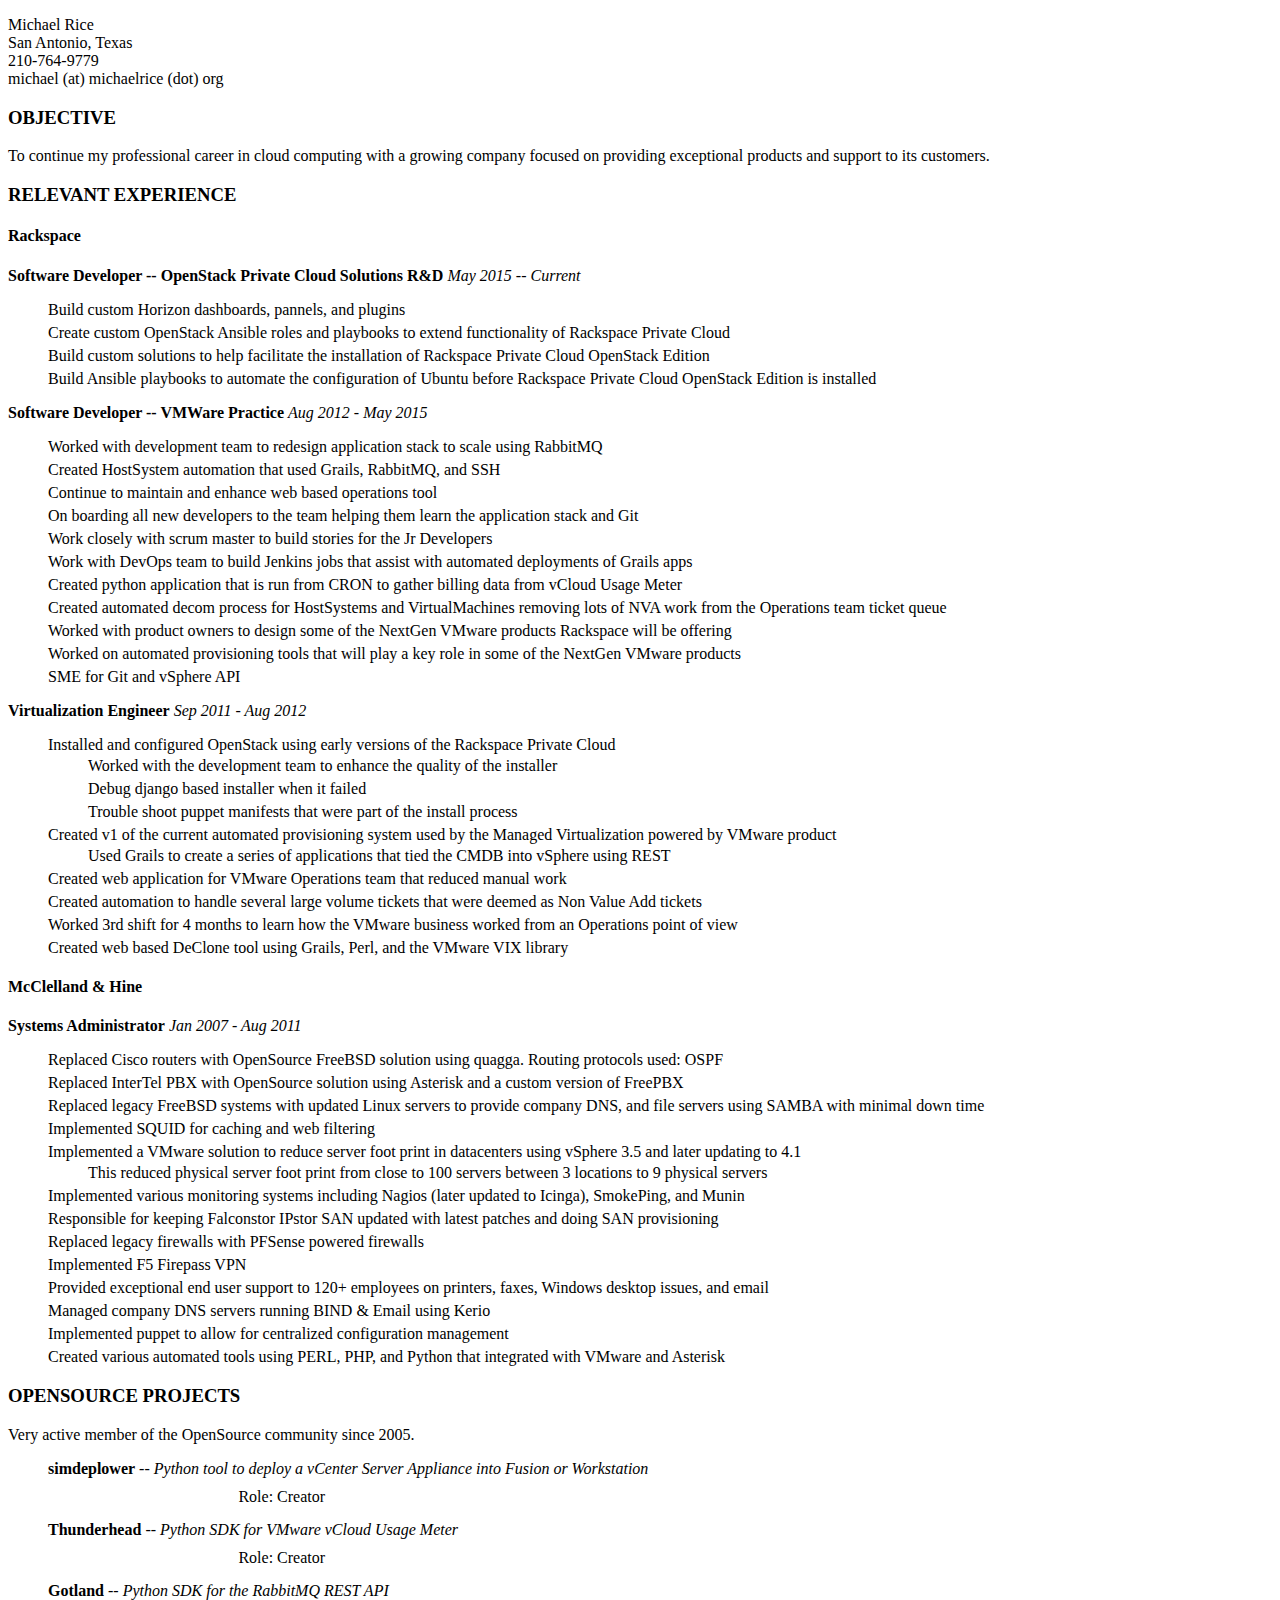
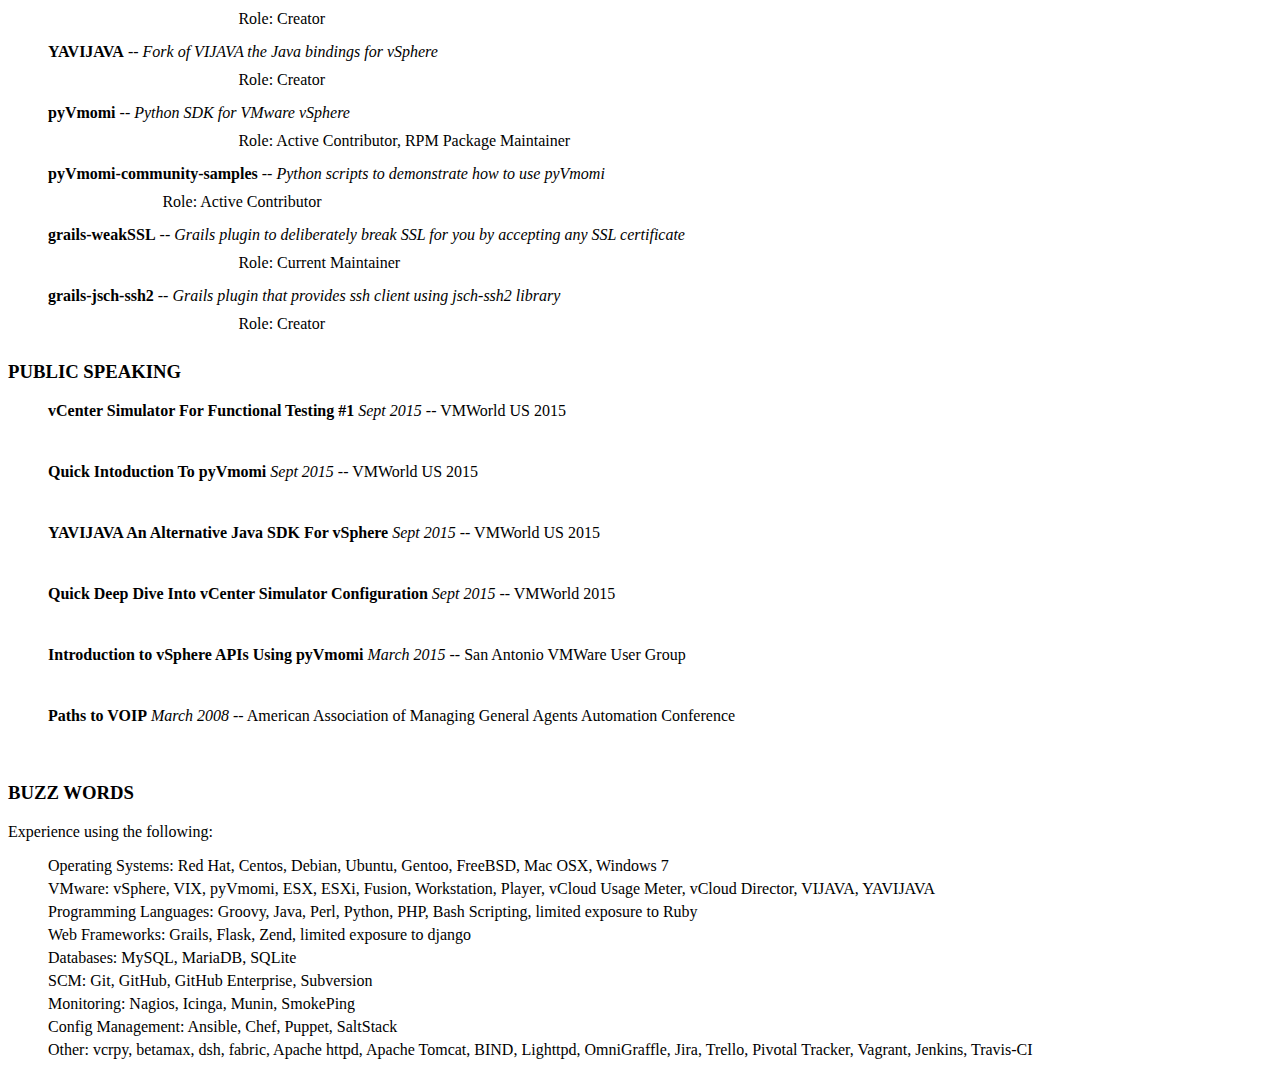
==== resume-print.html @ 09364632 "adding link to printable resume" ====
<!DOCTYPE html>
<html lang="en">
<head>
  <meta charset="utf-8" />
  <title>Michael Rice -- Resume</title>
  <link rel="stylesheet" href="resume-print.css" />
</head>
<body>
  <div class="page">
    <div class="preview-page">
    <div class="container">
      <div class="repository-with-sidebar repo-container with-full-navigation">
          <div class="repository-content context-loader-container">
            <div id="readme" class="boxed-group flush clearfix announce instapaper_body md">
              
              <div class="markdown-body entry-content">
<p>
Michael Rice<br>
San Antonio, Texas<br>
210-764-9779<br>
michael (at) michaelrice (dot) org  
</p>

<h3>
<a name="user-content-objective" class="anchor" href="#objective" aria-hidden="true"><span class="octicon octicon-link"></span></a>OBJECTIVE</h3>

<p>To continue my professional career in cloud computing with a growing company focused on providing exceptional products and support to its customers.</p>

<h3>
<a name="user-content-relevant-experience" class="anchor" href="#relevant-experience" aria-hidden="true"><span class="octicon octicon-link"></span></a>RELEVANT EXPERIENCE</h3>

<h4>
<a name="user-content-rackspace" class="anchor" href="#rackspace" aria-hidden="true"><span class="octicon octicon-link"></span></a>Rackspace</h4>
<p><strong>Software Developer -- OpenStack Private Cloud Solutions R&D</strong>
<em>May 2015 -- Current</em></p>
<ul class='no-style'>
<li>Build custom Horizon dashboards, pannels, and plugins</li>
<li>Create custom OpenStack Ansible roles and playbooks to extend functionality of Rackspace Private Cloud</li>
<li>Build custom solutions to help facilitate the installation of Rackspace Private Cloud OpenStack Edition</li>
<li>Build Ansible playbooks to automate the configuration of Ubuntu before Rackspace Private Cloud OpenStack Edition is installed</li>
</ul>

<p><strong>Software Developer -- VMWare Practice</strong>
<em>Aug 2012 - May 2015</em></p>

<ul class='no-style'>
<li>Worked with development team to redesign application stack to scale using RabbitMQ</li>
<li>Created HostSystem automation that used Grails, RabbitMQ, and SSH</li>
<li>Continue to maintain and enhance web based operations tool</li>
<li>On boarding all new developers to the team helping them learn the application stack and Git</li>
<li>Work closely with scrum master to build stories for the Jr Developers</li>
<li>Work with DevOps team to build Jenkins jobs that assist with automated deployments of Grails apps</li>
<li>Created python application that is run from CRON to gather billing data from vCloud Usage Meter</li>
<li>Created automated decom process for HostSystems and VirtualMachines removing lots of NVA work from the Operations team ticket queue</li>
<li>Worked with product owners to design some of the NextGen VMware products Rackspace will be offering</li>
<li>Worked on automated provisioning tools that will play a key role in some of the NextGen VMware products</li>
<li>SME for Git and vSphere API</li>
</ul>

<p><strong>Virtualization Engineer</strong>
<em>Sep 2011 - Aug 2012</em></p>

<ul class='no-style'>
<li>Installed and configured OpenStack using early versions of the Rackspace Private Cloud

<ul class='no-style'>
<li>Worked with the development team to enhance the quality of the installer</li>
<li>Debug django based installer when it failed</li>
<li>Trouble shoot puppet manifests that were part of the install process</li>
</ul>
</li>
<li>Created v1 of the current automated provisioning system used by the Managed Virtualization powered by VMware product

<ul class='no-style'>
<li>Used Grails to create a series of applications that tied the CMDB into vSphere using REST</li>
</ul>
</li>
<li>Created web application for VMware Operations team that reduced manual work</li>
<li>Created automation to handle several large volume tickets that were deemed as Non Value Add tickets</li>
<li>Worked 3rd shift for 4 months to learn how the VMware business worked from an Operations point of view</li>
<li>Created web based DeClone tool using Grails, Perl, and the VMware VIX library</li>
</ul>
<h4>
<a name="user-content-mcclelland--hine" class="anchor" href="#mcclelland--hine" aria-hidden="true"><span class="octicon octicon-link"></span></a>McClelland &amp; Hine</h4>

<p><strong>Systems Administrator</strong>
<em>Jan 2007 - Aug 2011</em></p>

<ul class='no-style'>
<li>Replaced Cisco routers with OpenSource FreeBSD solution using quagga. Routing protocols used: OSPF</li>
<li>Replaced InterTel PBX with OpenSource solution using Asterisk and a custom version of FreePBX</li>
<li>Replaced legacy FreeBSD systems with updated Linux servers to provide company DNS, and file servers using SAMBA with minimal down time</li>
<li>Implemented SQUID for caching and web filtering</li>
<li>Implemented a VMware solution to reduce server foot print in datacenters using vSphere 3.5 and later updating to 4.1

<ul class='no-style'>
<li>This reduced physical server foot print from close to 100 servers between 3 locations to 9 physical servers</li>
</ul>
</li>
<li>Implemented various monitoring systems including Nagios (later updated to Icinga), SmokePing, and Munin</li>
<li>Responsible for keeping Falconstor IPstor SAN updated with latest patches and doing SAN provisioning</li>
<li>Replaced legacy firewalls with PFSense powered firewalls</li>
<li>Implemented F5 Firepass VPN</li>
<li>Provided exceptional end user support to 120+ employees on printers, faxes, Windows desktop issues, and email</li>
<li>Managed company DNS servers running BIND &amp; Email using Kerio</li>
<li>Implemented puppet to allow for centralized configuration management</li>
<li>Created various automated tools using PERL, PHP, and Python that integrated with VMware and Asterisk</li>
</ul>

<h3>
<a name="user-content-opensource-projects" class="anchor" href="#opensource-projects" aria-hidden="true"><span class="octicon octicon-link"></span></a>OPENSOURCE PROJECTS</h3>

<p>Very active member of the OpenSource community since 2005.</p> 
<ul class='no-style'>
<li>
<strong>simdeplower</strong> -- <em>Python tool to deploy a vCenter Server Appliance into Fusion or Workstation</em>

<ul class='in-line'>
<li><a href="https://github.com/virtdevninja/simdeplower">Source</a></li>
<li><a href="https://pypi.python.org/pypi/simdeplower">Releases</a></li>
<li>Role: Creator</li>
</ul>
</li>
<li>
<strong>Thunderhead</strong> -- <em>Python SDK for VMware vCloud Usage Meter</em>

<ul class='in-line'>
<li><a href="https://github.com/michaelrice/thunderhead">Source</a></li>
<li><a href="https://pypi.python.org/pypi/thunderhead">Releases</a></li>
<li>Role: Creator</li>
</ul>
</li>
<li>
<strong>Gotland</strong> -- <em>Python SDK for the RabbitMQ REST API</em>

<ul class='in-line'>
<li><a href="https://github.com/michaelrice/gotland">Source</a></li>
<li><a href="https://pypi.python.org/pypi/gotland">Releases</a></li>
<li>Role: Creator</li>
</ul>
</li>
<li>
<strong>YAVIJAVA</strong> -- <em>Fork of VIJAVA the Java bindings for vSphere</em>

<ul class='in-line'>
<li><a href="https://github.com/yavijava/yavijava">Source</a></li>
<li><a href="https://github.com/yavijava/yavijava/releases">Releases</a></li> 
<li>Role: Creator</li>
</ul>
</li>
<li>
<strong>pyVmomi</strong> -- <em>Python SDK for VMware vSphere</em>

<ul class='in-line'>
<li><a href="https://github.com/vmware/pyvmomi">Source</a></li>
<li><a href="https://pypi.python.org/pypi/pyvmomi">Releases</a></li>
<li>Role: Active Contributor, RPM Package Maintainer</li>
</ul>
</li>
<li>
<strong>pyVmomi-community-samples</strong> -- <em>Python scripts to demonstrate how to use pyVmomi</em>

<ul class='in-line'>
<li><a href="https://github.com/vmware/pyvmomi-community-samples">Source</a></li>
<li>Role: Active Contributor</li>
</ul>
</li>
<li>
<strong>grails-weakSSL</strong> -- <em>Grails plugin to deliberately break SSL for you by accepting any SSL certificate</em>

<ul class='in-line'>
<li><a href="https://github.com/michaelrice/WeakSSL">Source</a></li>
<li><a href="http://grails.org/plugin/weak-ssl">Releases</a></li>
<li>Role: Current Maintainer</li>
</ul>
</li>
<li>
<strong>grails-jsch-ssh2</strong> --  <em>Grails plugin that provides ssh client using jsch-ssh2 library</em>

<ul class='in-line'>
<li><a href="https://github.com/michaelrice/grails-jsch-ssh2">Source</a></li>
<li><a href="http://grails.org/plugin/jsch-ssh2">Releases</a></li>
<li>Role: Creator</li>
</ul>
</li>
</ul>

<h3>
<a name="user-content-public-speaking" class="anchor" href="#public-speaking" aria-hidden="true"><span class="octicon octicon-link"></span></a>PUBLIC SPEAKING</h3>

<ul class='no-style'>
  <li>
    <strong>vCenter Simulator For Functional Testing #1</strong> <em>Sept 2015</em> -- VMWorld US 2015
    <ul class='in-line'>
      <li><a href="https://www.youtube.com/watch?v=M_ebR-Dw4HE">Video</a></li>
      <li><a href="http://www.slideshare.net/MichaelRice10/stop-testing-scripts-in-production-meet-vcenter-simulator">Slide Deck</a></li>
    </ul>
  </li>
  <li>
    <strong>Quick Intoduction To pyVmomi</strong> <em>Sept 2015</em> -- VMWorld US 2015
    <ul class='in-line'>
      <li><a href="https://www.youtube.com/watch?v=TRvssIJH5WI">Video</a></li>
      <li><a href="http://www.slideshare.net/MichaelRice10/quick-introduction-to-pyvmomi">Slide Deck</a></li>
    </ul>
  </li>
  <li>
    <strong>YAVIJAVA An Alternative Java SDK For vSphere</strong> <em>Sept 2015</em> -- VMWorld US 2015
    <ul class='in-line'>
      <li><a href="https://www.youtube.com/watch?v=PJjwP3u71sQ">Video</a></li>
      <li><a href="http://www.slideshare.net/MichaelRice10/yavijava-an-alternative-java-sdk-for-vsphere">Slide Deck</a></li>
    </ul>
  </li>
  <li>
    <strong>Quick Deep Dive Into vCenter Simulator Configuration</strong> <em>Sept 2015</em> -- VMWorld 2015
    <ul class='in-line'>
      <li><a href="https://www.youtube.com/watch?v=N1xqOSohf4g">Video</a></li>
      <li><a href="http://www.slideshare.net/MichaelRice10/quick-deep-dive-into-vcenter-simulator-configuration">Slide Deck</a></li>
    </ul>
  </li>
  <li>
    <strong>Introduction to vSphere APIs Using pyVmomi</strong> <em>March 2015</em> -- San Antonio VMWare User Group
    <ul class='in-line'>
      <li><a href="http://www.slideshare.net/MichaelRice10/introduction-to-vsphere-apis-using-pyvmomi">Slide Deck</a></li>
    </ul>
  </li>
  <li>
    <strong>Paths to VOIP</strong> <em>March 2008</em> -- American Association of Managing General Agents Automation Conference
    <ul class='in-line'>
      <li><a href="/VOIP_CaseStudy.pdf">Case Study</a></li>
    </ul>
  </li>
</ul>

<h3>
<a name="user-content-buzz-words" class="anchor" href="#buzz-words" aria-hidden="true"><span class="octicon octicon-link"></span></a>BUZZ WORDS</h3>

<p>Experience using the following:  </p>

<ul class='no-style'>
<li>Operating Systems: Red Hat, Centos, Debian, Ubuntu, Gentoo, FreeBSD, Mac OSX, Windows 7</li>
<li>VMware: vSphere, VIX, pyVmomi, ESX, ESXi, Fusion, Workstation, Player, vCloud Usage Meter, vCloud Director, VIJAVA, YAVIJAVA</li>
<li>Programming Languages: Groovy, Java, Perl, Python, PHP, Bash Scripting, limited exposure to Ruby</li>
<li>Web Frameworks: Grails, Flask, Zend, limited exposure to django</li>
<li>Databases: MySQL, MariaDB, SQLite</li>
<li>SCM: Git, GitHub, GitHub Enterprise, Subversion</li>
<li>Monitoring: Nagios, Icinga, Munin, SmokePing</li>
<li>Config Management: Ansible, Chef, Puppet, SaltStack</li>
<li>Other: vcrpy, betamax, dsh, fabric, Apache httpd, Apache Tomcat, BIND, Lighttpd, OmniGraffle, Jira, Trello, Pivotal Tracker, Vagrant, Jenkins, Travis-CI</li>
</ul>
              </div>
            </div>
          </div>
        

      </div>
    </div>
  </div>
  <div>&nbsp;</div>
  </div><script>
    function showCanonicalImages() {
      var images = document.getElementsByTagName('img');
      if (!images) {
        return;
      }
      for (var index = 0; index < images.length; index++) {
        var image = images[index];
        if (image.getAttribute('data-canonical-src')) {
          image.src = image.getAttribute('data-canonical-src');
        }
      }
    }
    function scrollToHash() {
      if (location.hash && !document.querySelector(":target")) {
        var elements = document.getElementsByName('user-content-' + location.hash.slice(1));
        if (elements.length > 0) {
          elements[elements.length - 1].scrollIntoView();
        }
      }
    }
    window.onhashchange = function() {
      scrollToHash();
    }
    window.onload = function() {
      scrollToHash();
    }
    showCanonicalImages();
  </script>
</body>
</html>
---- resume-print.css ----
/*
 * Globals
 */

/* Links */
a,
a:focus,
a:hover {
  color: #fff;
}

/* Custom default button */
.btn-default,
.btn-default:hover,
.btn-default:focus {
  color: #333;
  text-shadow: none; /* Prevent inheritence from `body` */
  background-color: #fff;
  border: 1px solid #fff;
}


/*
 * Base structure
 */

html,
body {
  height: 100%;
  /*background-color: #333;*/
  /*background-color: #242E35;*/
}
body {
  /*color: #EEEEE7;*/
  /*text-align: center;*/
  /*text-shadow: 0 1px 3px rgba(0,0,0,.5);
  /*box-shadow: inset 0 0 100px rgba(0,0,0,.5);*/
}

.no-style {
  list-style-type: none;
}
ul.no-style {
  margin: 3px 0 0 0;
}

.no-style > li {
  margin: 0 0 5px 0;
}

ul.in-line {
  display: table;
  table-layout: fixed;
}
ul.in-line li {
  display: table-cell;
  padding: 10px;
}
ul.in-line li a {
    display: block;
}

/* Extra markup and styles for table-esque vertical and horizontal centering */
.site-wrapper {
  display: table;
  width: 100%;
  height: 100%; /* For at least Firefox */
  min-height: 100%;
}
.site-wrapper-inner {
  display: table-cell;
  vertical-align: top;
}
.cover-container {
  margin-right: auto;
  margin-left: auto;
}

/* Padding for spacing */
.inner {
  padding: 30px;
}


/*
 * Header
 */
.masthead-brand {
  margin-top: 10px;
  margin-bottom: 10px;
}

.masthead-nav > li {
  display: inline-block;
}
.masthead-nav > li + li {
  margin-left: 20px;
}
.masthead-nav > li > a {
  padding-right: 0;
  padding-left: 0;
  font-size: 16px;
  font-weight: bold;
  color: #fff; /* IE8 proofing */
  color: rgba(255,255,255,.75);
  border-bottom: 2px solid transparent;
}
.masthead-nav > li > a:hover,
.masthead-nav > li > a:focus {
  background-color: transparent;
  border-bottom-color: rgba(255,255,255,.25);
}
.masthead-nav > .active > a,
.masthead-nav > .active > a:hover,
.masthead-nav > .active > a:focus {
  color: #fff;
  border-bottom-color: #fff;
}

@media (min-width: 768px) {
  .masthead-brand {
    float: left;
  }
  .masthead-nav {
    float: right;
  }
}


/*
 * Cover
 */

.cover {
  padding: 0 20px;
}
.cover .btn-lg {
  padding: 10px 20px;
  font-weight: bold;
}


/*
 * Footer
 */

.mastfoot {
  color: #999; /* IE8 proofing */
  color: rgba(255,255,255,.5);
}


/*
 * Affix and center
 */

@media (min-width: 768px) {
  /* Pull out the header and footer */
  .masthead {
    position: fixed;
    top: 0;
  }
  .mastfoot {
    position: fixed;
    bottom: 0;
  }
  /* Start the vertical centering */
  .site-wrapper-inner {
    vertical-align: middle;
  }
  /* Handle the widths */
  .masthead,
  .mastfoot,
  .cover-container {
    width: 100%; /* Must be percentage or pixels for horizontal alignment */
  }
}

@media (min-width: 992px) {
  .masthead,
  .mastfoot,
  .cover-container {
    width: 700px;
  }
}
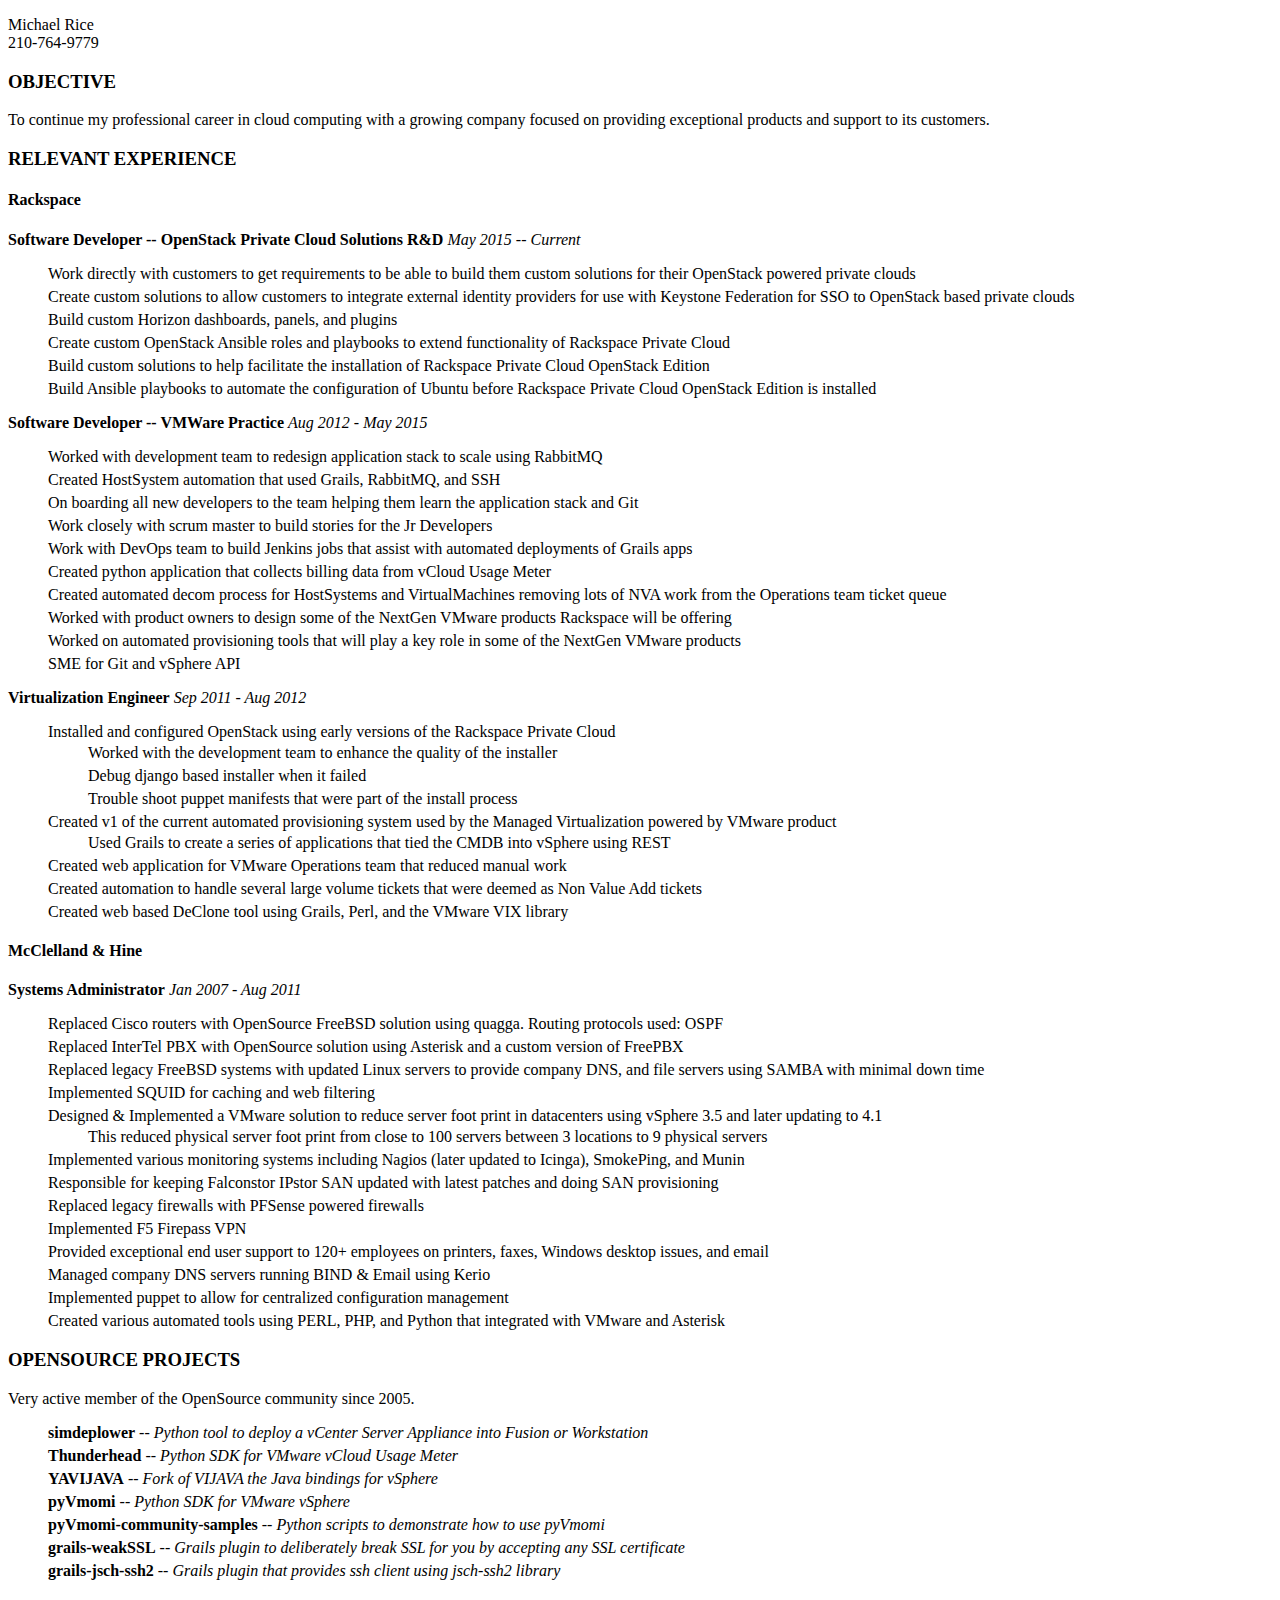
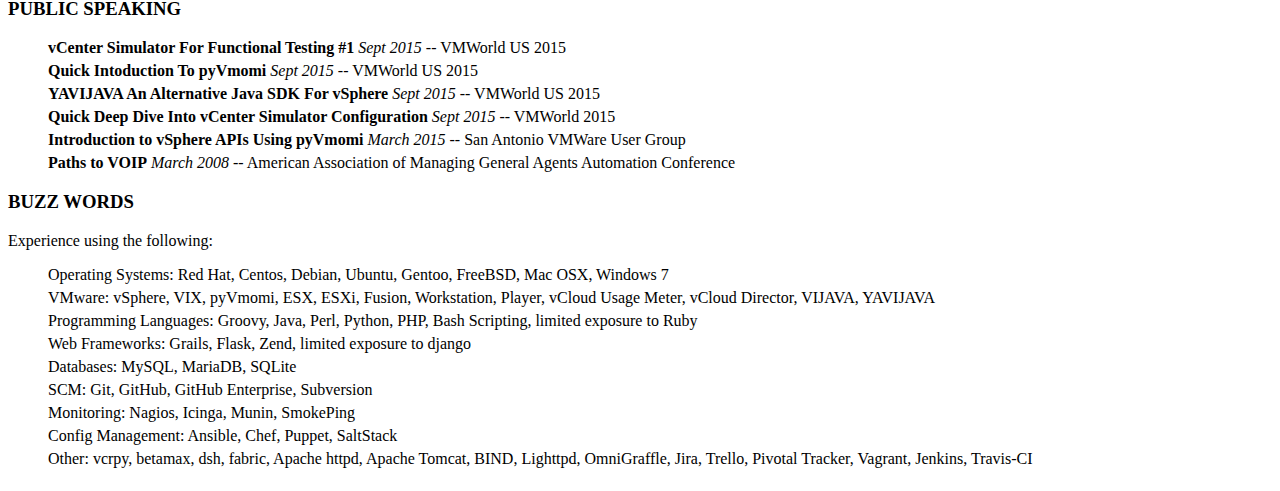
==== commit 5de3be85: "Updated resume March 2019" ====
--- a/resume-print.html
+++ b/resume-print.html
@@ -16,9 +16,7 @@
               <div class="markdown-body entry-content">
 <p>
 Michael Rice<br>
-San Antonio, Texas<br>
 210-764-9779<br>
-michael (at) michaelrice (dot) org  
 </p>
 
 <h3>
@@ -34,10 +32,12 @@
 <p><strong>Software Developer -- OpenStack Private Cloud Solutions R&D</strong>
 <em>May 2015 -- Current</em></p>
 <ul class='no-style'>
-<li>Build custom Horizon dashboards, pannels, and plugins</li>
-<li>Create custom OpenStack Ansible roles and playbooks to extend functionality of Rackspace Private Cloud</li>
-<li>Build custom solutions to help facilitate the installation of Rackspace Private Cloud OpenStack Edition</li>
-<li>Build Ansible playbooks to automate the configuration of Ubuntu before Rackspace Private Cloud OpenStack Edition is installed</li>
+    <li>Work directly with customers to get requirements to be able to build them custom solutions for their OpenStack powered private clouds</li>
+    <li>Create custom solutions to allow customers to integrate external identity providers for use with Keystone Federation for SSO to OpenStack based private clouds</li>
+    <li>Build custom Horizon dashboards, panels, and plugins</li>
+    <li>Create custom OpenStack Ansible roles and playbooks to extend functionality of Rackspace Private Cloud</li>
+    <li>Build custom solutions to help facilitate the installation of Rackspace Private Cloud OpenStack Edition</li>
+    <li>Build Ansible playbooks to automate the configuration of Ubuntu before Rackspace Private Cloud OpenStack Edition is installed</li>
 </ul>
 
 <p><strong>Software Developer -- VMWare Practice</strong>
@@ -46,11 +46,10 @@
 <ul class='no-style'>
 <li>Worked with development team to redesign application stack to scale using RabbitMQ</li>
 <li>Created HostSystem automation that used Grails, RabbitMQ, and SSH</li>
-<li>Continue to maintain and enhance web based operations tool</li>
 <li>On boarding all new developers to the team helping them learn the application stack and Git</li>
 <li>Work closely with scrum master to build stories for the Jr Developers</li>
 <li>Work with DevOps team to build Jenkins jobs that assist with automated deployments of Grails apps</li>
-<li>Created python application that is run from CRON to gather billing data from vCloud Usage Meter</li>
+<li>Created python application that collects billing data from vCloud Usage Meter</li>
 <li>Created automated decom process for HostSystems and VirtualMachines removing lots of NVA work from the Operations team ticket queue</li>
 <li>Worked with product owners to design some of the NextGen VMware products Rackspace will be offering</li>
 <li>Worked on automated provisioning tools that will play a key role in some of the NextGen VMware products</li>
@@ -77,7 +76,6 @@
 </li>
 <li>Created web application for VMware Operations team that reduced manual work</li>
 <li>Created automation to handle several large volume tickets that were deemed as Non Value Add tickets</li>
-<li>Worked 3rd shift for 4 months to learn how the VMware business worked from an Operations point of view</li>
 <li>Created web based DeClone tool using Grails, Perl, and the VMware VIX library</li>
 </ul>
 <h4>
@@ -91,7 +89,7 @@
 <li>Replaced InterTel PBX with OpenSource solution using Asterisk and a custom version of FreePBX</li>
 <li>Replaced legacy FreeBSD systems with updated Linux servers to provide company DNS, and file servers using SAMBA with minimal down time</li>
 <li>Implemented SQUID for caching and web filtering</li>
-<li>Implemented a VMware solution to reduce server foot print in datacenters using vSphere 3.5 and later updating to 4.1
+<li>Designed &amp; Implemented a VMware solution to reduce server foot print in datacenters using vSphere 3.5 and later updating to 4.1
 
 <ul class='no-style'>
 <li>This reduced physical server foot print from close to 100 servers between 3 locations to 9 physical servers</li>
@@ -114,74 +112,24 @@
 <ul class='no-style'>
 <li>
 <strong>simdeplower</strong> -- <em>Python tool to deploy a vCenter Server Appliance into Fusion or Workstation</em>
-
-<ul class='in-line'>
-<li><a href="https://github.com/virtdevninja/simdeplower">Source</a></li>
-<li><a href="https://pypi.python.org/pypi/simdeplower">Releases</a></li>
-<li>Role: Creator</li>
-</ul>
 </li>
 <li>
 <strong>Thunderhead</strong> -- <em>Python SDK for VMware vCloud Usage Meter</em>
-
-<ul class='in-line'>
-<li><a href="https://github.com/michaelrice/thunderhead">Source</a></li>
-<li><a href="https://pypi.python.org/pypi/thunderhead">Releases</a></li>
-<li>Role: Creator</li>
-</ul>
-</li>
-<li>
-<strong>Gotland</strong> -- <em>Python SDK for the RabbitMQ REST API</em>
-
-<ul class='in-line'>
-<li><a href="https://github.com/michaelrice/gotland">Source</a></li>
-<li><a href="https://pypi.python.org/pypi/gotland">Releases</a></li>
-<li>Role: Creator</li>
-</ul>
 </li>
 <li>
 <strong>YAVIJAVA</strong> -- <em>Fork of VIJAVA the Java bindings for vSphere</em>
-
-<ul class='in-line'>
-<li><a href="https://github.com/yavijava/yavijava">Source</a></li>
-<li><a href="https://github.com/yavijava/yavijava/releases">Releases</a></li> 
-<li>Role: Creator</li>
-</ul>
 </li>
 <li>
 <strong>pyVmomi</strong> -- <em>Python SDK for VMware vSphere</em>
-
-<ul class='in-line'>
-<li><a href="https://github.com/vmware/pyvmomi">Source</a></li>
-<li><a href="https://pypi.python.org/pypi/pyvmomi">Releases</a></li>
-<li>Role: Active Contributor, RPM Package Maintainer</li>
-</ul>
 </li>
 <li>
 <strong>pyVmomi-community-samples</strong> -- <em>Python scripts to demonstrate how to use pyVmomi</em>
-
-<ul class='in-line'>
-<li><a href="https://github.com/vmware/pyvmomi-community-samples">Source</a></li>
-<li>Role: Active Contributor</li>
-</ul>
 </li>
 <li>
 <strong>grails-weakSSL</strong> -- <em>Grails plugin to deliberately break SSL for you by accepting any SSL certificate</em>
-
-<ul class='in-line'>
-<li><a href="https://github.com/michaelrice/WeakSSL">Source</a></li>
-<li><a href="http://grails.org/plugin/weak-ssl">Releases</a></li>
-<li>Role: Current Maintainer</li>
-</ul>
 </li>
 <li>
 <strong>grails-jsch-ssh2</strong> --  <em>Grails plugin that provides ssh client using jsch-ssh2 library</em>
-
-<ul class='in-line'>
-<li><a href="https://github.com/michaelrice/grails-jsch-ssh2">Source</a></li>
-<li><a href="http://grails.org/plugin/jsch-ssh2">Releases</a></li>
-<li>Role: Creator</li>
-</ul>
 </li>
 </ul>
 
@@ -191,43 +139,21 @@
 <ul class='no-style'>
   <li>
     <strong>vCenter Simulator For Functional Testing #1</strong> <em>Sept 2015</em> -- VMWorld US 2015
-    <ul class='in-line'>
-      <li><a href="https://www.youtube.com/watch?v=M_ebR-Dw4HE">Video</a></li>
-      <li><a href="http://www.slideshare.net/MichaelRice10/stop-testing-scripts-in-production-meet-vcenter-simulator">Slide Deck</a></li>
-    </ul>
   </li>
   <li>
     <strong>Quick Intoduction To pyVmomi</strong> <em>Sept 2015</em> -- VMWorld US 2015
-    <ul class='in-line'>
-      <li><a href="https://www.youtube.com/watch?v=TRvssIJH5WI">Video</a></li>
-      <li><a href="http://www.slideshare.net/MichaelRice10/quick-introduction-to-pyvmomi">Slide Deck</a></li>
-    </ul>
   </li>
   <li>
     <strong>YAVIJAVA An Alternative Java SDK For vSphere</strong> <em>Sept 2015</em> -- VMWorld US 2015
-    <ul class='in-line'>
-      <li><a href="https://www.youtube.com/watch?v=PJjwP3u71sQ">Video</a></li>
-      <li><a href="http://www.slideshare.net/MichaelRice10/yavijava-an-alternative-java-sdk-for-vsphere">Slide Deck</a></li>
-    </ul>
   </li>
   <li>
     <strong>Quick Deep Dive Into vCenter Simulator Configuration</strong> <em>Sept 2015</em> -- VMWorld 2015
-    <ul class='in-line'>
-      <li><a href="https://www.youtube.com/watch?v=N1xqOSohf4g">Video</a></li>
-      <li><a href="http://www.slideshare.net/MichaelRice10/quick-deep-dive-into-vcenter-simulator-configuration">Slide Deck</a></li>
-    </ul>
   </li>
   <li>
     <strong>Introduction to vSphere APIs Using pyVmomi</strong> <em>March 2015</em> -- San Antonio VMWare User Group
-    <ul class='in-line'>
-      <li><a href="http://www.slideshare.net/MichaelRice10/introduction-to-vsphere-apis-using-pyvmomi">Slide Deck</a></li>
-    </ul>
   </li>
   <li>
     <strong>Paths to VOIP</strong> <em>March 2008</em> -- American Association of Managing General Agents Automation Conference
-    <ul class='in-line'>
-      <li><a href="/VOIP_CaseStudy.pdf">Case Study</a></li>
-    </ul>
   </li>
 </ul>
 
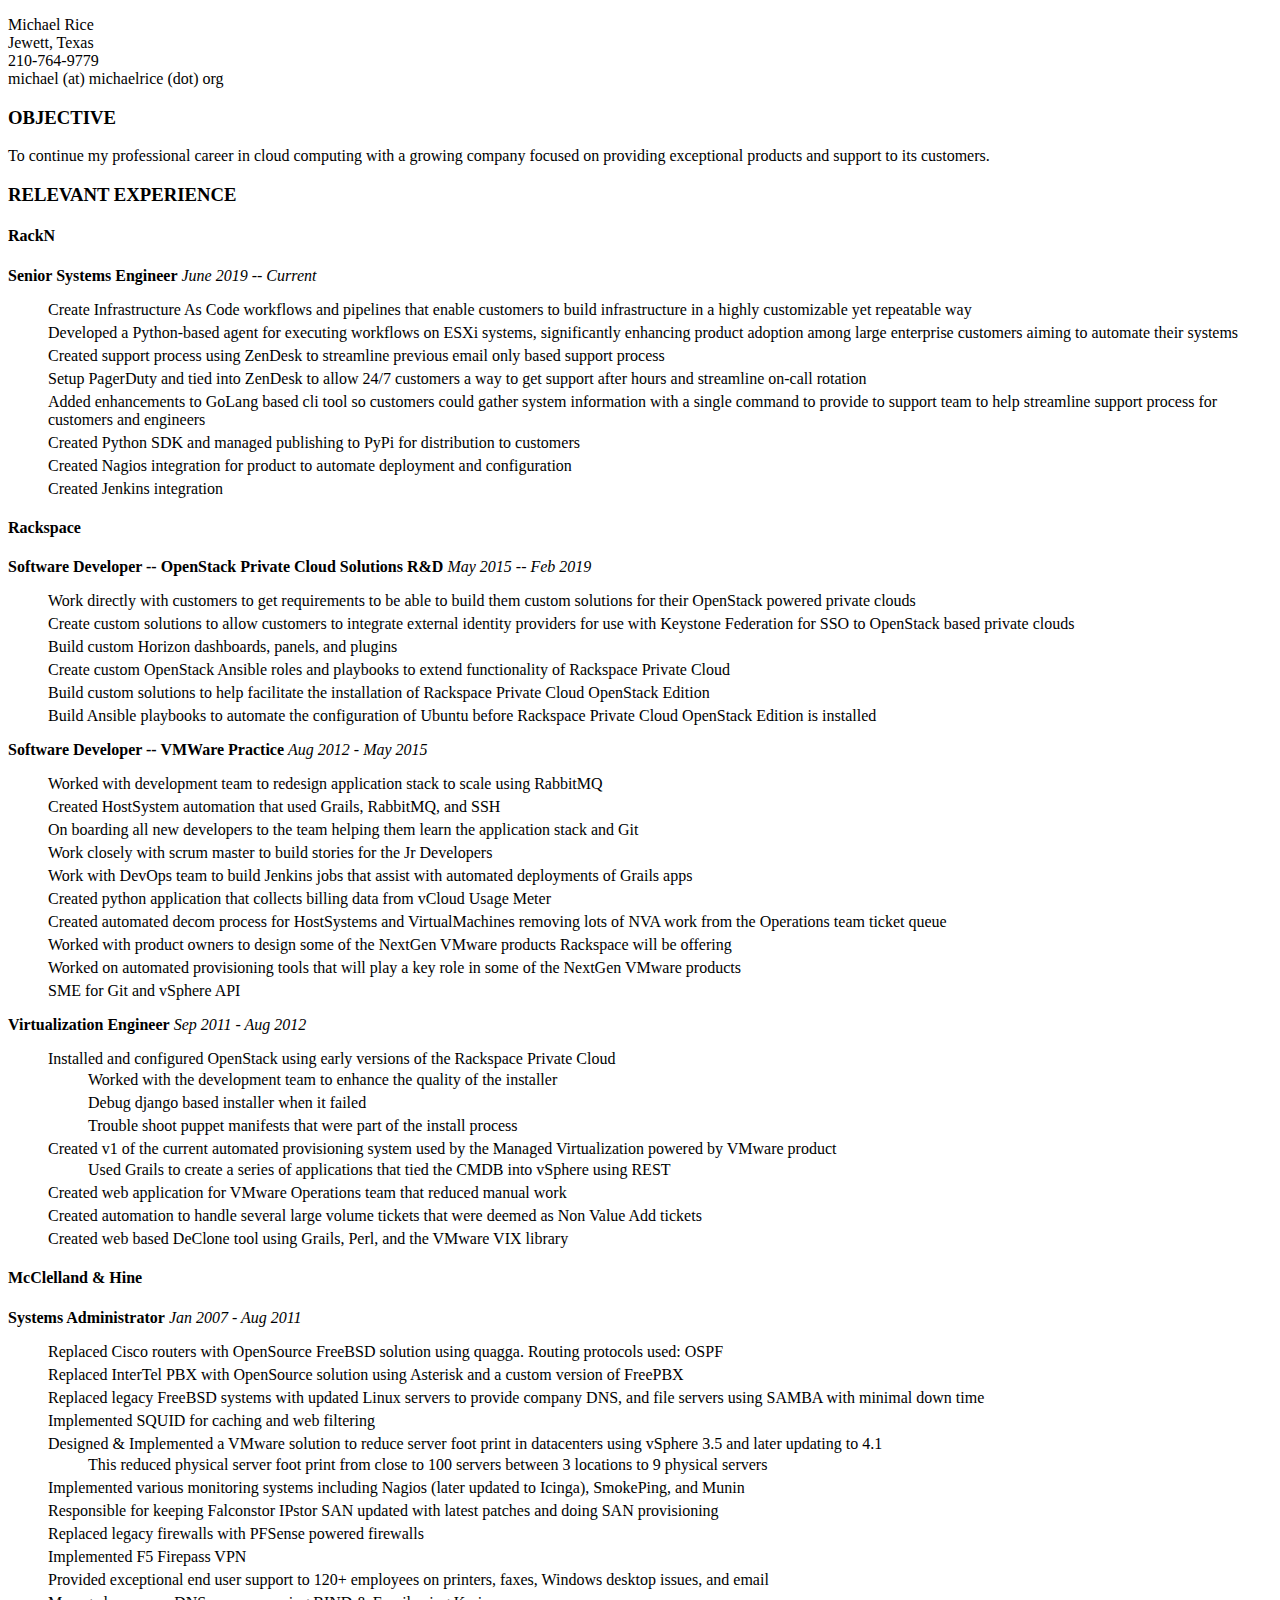
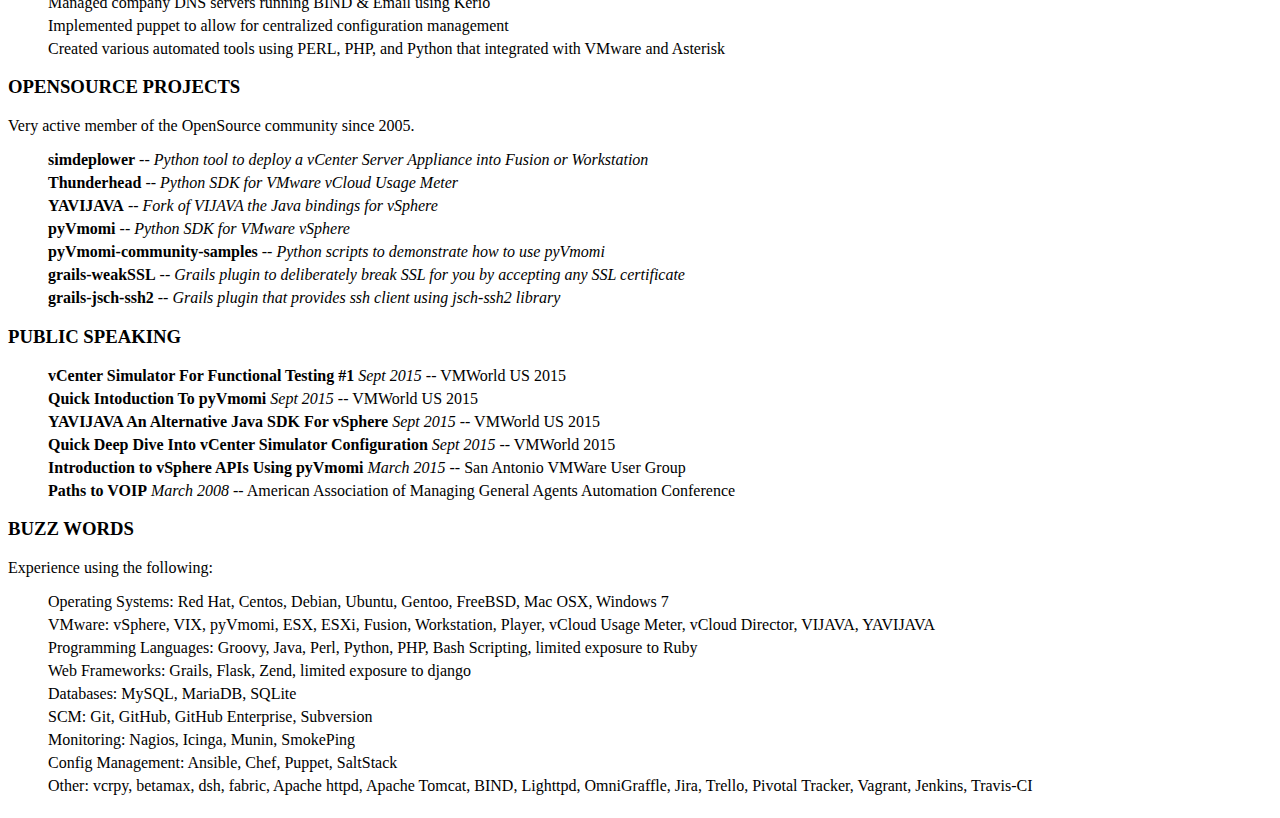
==== commit bacb67e1: "update(resume-print): added updated to print copy" ====
--- a/resume-print.html
+++ b/resume-print.html
@@ -1,215 +1,320 @@
 <!DOCTYPE html>
 <html lang="en">
 <head>
-  <meta charset="utf-8" />
-  <title>Michael Rice -- Resume</title>
-  <link rel="stylesheet" href="resume-print.css" />
+    <meta charset="utf-8"/>
+    <title>Michael Rice -- Resume</title>
+    <link rel="stylesheet" href="resume-print.css"/>
 </head>
 <body>
-  <div class="page">
+<div class="page">
     <div class="preview-page">
-    <div class="container">
-      <div class="repository-with-sidebar repo-container with-full-navigation">
-          <div class="repository-content context-loader-container">
-            <div id="readme" class="boxed-group flush clearfix announce instapaper_body md">
-              
-              <div class="markdown-body entry-content">
-<p>
-Michael Rice<br>
-210-764-9779<br>
-</p>
-
-<h3>
-<a name="user-content-objective" class="anchor" href="#objective" aria-hidden="true"><span class="octicon octicon-link"></span></a>OBJECTIVE</h3>
-
-<p>To continue my professional career in cloud computing with a growing company focused on providing exceptional products and support to its customers.</p>
-
-<h3>
-<a name="user-content-relevant-experience" class="anchor" href="#relevant-experience" aria-hidden="true"><span class="octicon octicon-link"></span></a>RELEVANT EXPERIENCE</h3>
-
-<h4>
-<a name="user-content-rackspace" class="anchor" href="#rackspace" aria-hidden="true"><span class="octicon octicon-link"></span></a>Rackspace</h4>
-<p><strong>Software Developer -- OpenStack Private Cloud Solutions R&D</strong>
-<em>May 2015 -- Current</em></p>
-<ul class='no-style'>
-    <li>Work directly with customers to get requirements to be able to build them custom solutions for their OpenStack powered private clouds</li>
-    <li>Create custom solutions to allow customers to integrate external identity providers for use with Keystone Federation for SSO to OpenStack based private clouds</li>
-    <li>Build custom Horizon dashboards, panels, and plugins</li>
-    <li>Create custom OpenStack Ansible roles and playbooks to extend functionality of Rackspace Private Cloud</li>
-    <li>Build custom solutions to help facilitate the installation of Rackspace Private Cloud OpenStack Edition</li>
-    <li>Build Ansible playbooks to automate the configuration of Ubuntu before Rackspace Private Cloud OpenStack Edition is installed</li>
-</ul>
-
-<p><strong>Software Developer -- VMWare Practice</strong>
-<em>Aug 2012 - May 2015</em></p>
-
-<ul class='no-style'>
-<li>Worked with development team to redesign application stack to scale using RabbitMQ</li>
-<li>Created HostSystem automation that used Grails, RabbitMQ, and SSH</li>
-<li>On boarding all new developers to the team helping them learn the application stack and Git</li>
-<li>Work closely with scrum master to build stories for the Jr Developers</li>
-<li>Work with DevOps team to build Jenkins jobs that assist with automated deployments of Grails apps</li>
-<li>Created python application that collects billing data from vCloud Usage Meter</li>
-<li>Created automated decom process for HostSystems and VirtualMachines removing lots of NVA work from the Operations team ticket queue</li>
-<li>Worked with product owners to design some of the NextGen VMware products Rackspace will be offering</li>
-<li>Worked on automated provisioning tools that will play a key role in some of the NextGen VMware products</li>
-<li>SME for Git and vSphere API</li>
-</ul>
-
-<p><strong>Virtualization Engineer</strong>
-<em>Sep 2011 - Aug 2012</em></p>
-
-<ul class='no-style'>
-<li>Installed and configured OpenStack using early versions of the Rackspace Private Cloud
-
-<ul class='no-style'>
-<li>Worked with the development team to enhance the quality of the installer</li>
-<li>Debug django based installer when it failed</li>
-<li>Trouble shoot puppet manifests that were part of the install process</li>
-</ul>
-</li>
-<li>Created v1 of the current automated provisioning system used by the Managed Virtualization powered by VMware product
-
-<ul class='no-style'>
-<li>Used Grails to create a series of applications that tied the CMDB into vSphere using REST</li>
-</ul>
-</li>
-<li>Created web application for VMware Operations team that reduced manual work</li>
-<li>Created automation to handle several large volume tickets that were deemed as Non Value Add tickets</li>
-<li>Created web based DeClone tool using Grails, Perl, and the VMware VIX library</li>
-</ul>
-<h4>
-<a name="user-content-mcclelland--hine" class="anchor" href="#mcclelland--hine" aria-hidden="true"><span class="octicon octicon-link"></span></a>McClelland &amp; Hine</h4>
-
-<p><strong>Systems Administrator</strong>
-<em>Jan 2007 - Aug 2011</em></p>
-
-<ul class='no-style'>
-<li>Replaced Cisco routers with OpenSource FreeBSD solution using quagga. Routing protocols used: OSPF</li>
-<li>Replaced InterTel PBX with OpenSource solution using Asterisk and a custom version of FreePBX</li>
-<li>Replaced legacy FreeBSD systems with updated Linux servers to provide company DNS, and file servers using SAMBA with minimal down time</li>
-<li>Implemented SQUID for caching and web filtering</li>
-<li>Designed &amp; Implemented a VMware solution to reduce server foot print in datacenters using vSphere 3.5 and later updating to 4.1
-
-<ul class='no-style'>
-<li>This reduced physical server foot print from close to 100 servers between 3 locations to 9 physical servers</li>
-</ul>
-</li>
-<li>Implemented various monitoring systems including Nagios (later updated to Icinga), SmokePing, and Munin</li>
-<li>Responsible for keeping Falconstor IPstor SAN updated with latest patches and doing SAN provisioning</li>
-<li>Replaced legacy firewalls with PFSense powered firewalls</li>
-<li>Implemented F5 Firepass VPN</li>
-<li>Provided exceptional end user support to 120+ employees on printers, faxes, Windows desktop issues, and email</li>
-<li>Managed company DNS servers running BIND &amp; Email using Kerio</li>
-<li>Implemented puppet to allow for centralized configuration management</li>
-<li>Created various automated tools using PERL, PHP, and Python that integrated with VMware and Asterisk</li>
-</ul>
-
-<h3>
-<a name="user-content-opensource-projects" class="anchor" href="#opensource-projects" aria-hidden="true"><span class="octicon octicon-link"></span></a>OPENSOURCE PROJECTS</h3>
-
-<p>Very active member of the OpenSource community since 2005.</p> 
-<ul class='no-style'>
-<li>
-<strong>simdeplower</strong> -- <em>Python tool to deploy a vCenter Server Appliance into Fusion or Workstation</em>
-</li>
-<li>
-<strong>Thunderhead</strong> -- <em>Python SDK for VMware vCloud Usage Meter</em>
-</li>
-<li>
-<strong>YAVIJAVA</strong> -- <em>Fork of VIJAVA the Java bindings for vSphere</em>
-</li>
-<li>
-<strong>pyVmomi</strong> -- <em>Python SDK for VMware vSphere</em>
-</li>
-<li>
-<strong>pyVmomi-community-samples</strong> -- <em>Python scripts to demonstrate how to use pyVmomi</em>
-</li>
-<li>
-<strong>grails-weakSSL</strong> -- <em>Grails plugin to deliberately break SSL for you by accepting any SSL certificate</em>
-</li>
-<li>
-<strong>grails-jsch-ssh2</strong> --  <em>Grails plugin that provides ssh client using jsch-ssh2 library</em>
-</li>
-</ul>
-
-<h3>
-<a name="user-content-public-speaking" class="anchor" href="#public-speaking" aria-hidden="true"><span class="octicon octicon-link"></span></a>PUBLIC SPEAKING</h3>
-
-<ul class='no-style'>
-  <li>
-    <strong>vCenter Simulator For Functional Testing #1</strong> <em>Sept 2015</em> -- VMWorld US 2015
-  </li>
-  <li>
-    <strong>Quick Intoduction To pyVmomi</strong> <em>Sept 2015</em> -- VMWorld US 2015
-  </li>
-  <li>
-    <strong>YAVIJAVA An Alternative Java SDK For vSphere</strong> <em>Sept 2015</em> -- VMWorld US 2015
-  </li>
-  <li>
-    <strong>Quick Deep Dive Into vCenter Simulator Configuration</strong> <em>Sept 2015</em> -- VMWorld 2015
-  </li>
-  <li>
-    <strong>Introduction to vSphere APIs Using pyVmomi</strong> <em>March 2015</em> -- San Antonio VMWare User Group
-  </li>
-  <li>
-    <strong>Paths to VOIP</strong> <em>March 2008</em> -- American Association of Managing General Agents Automation Conference
-  </li>
-</ul>
-
-<h3>
-<a name="user-content-buzz-words" class="anchor" href="#buzz-words" aria-hidden="true"><span class="octicon octicon-link"></span></a>BUZZ WORDS</h3>
-
-<p>Experience using the following:  </p>
-
-<ul class='no-style'>
-<li>Operating Systems: Red Hat, Centos, Debian, Ubuntu, Gentoo, FreeBSD, Mac OSX, Windows 7</li>
-<li>VMware: vSphere, VIX, pyVmomi, ESX, ESXi, Fusion, Workstation, Player, vCloud Usage Meter, vCloud Director, VIJAVA, YAVIJAVA</li>
-<li>Programming Languages: Groovy, Java, Perl, Python, PHP, Bash Scripting, limited exposure to Ruby</li>
-<li>Web Frameworks: Grails, Flask, Zend, limited exposure to django</li>
-<li>Databases: MySQL, MariaDB, SQLite</li>
-<li>SCM: Git, GitHub, GitHub Enterprise, Subversion</li>
-<li>Monitoring: Nagios, Icinga, Munin, SmokePing</li>
-<li>Config Management: Ansible, Chef, Puppet, SaltStack</li>
-<li>Other: vcrpy, betamax, dsh, fabric, Apache httpd, Apache Tomcat, BIND, Lighttpd, OmniGraffle, Jira, Trello, Pivotal Tracker, Vagrant, Jenkins, Travis-CI</li>
-</ul>
-              </div>
+        <div class="container">
+            <div class="repository-with-sidebar repo-container with-full-navigation">
+                <div class="repository-content context-loader-container">
+                    <div id="readme" class="boxed-group flush clearfix announce instapaper_body md">
+
+                        <div class="markdown-body entry-content">
+                            <p>
+                                Michael Rice<br>
+                                Jewett, Texas<br>
+                                210-764-9779<br>
+                                michael (at) michaelrice (dot) org
+                            </p>
+
+                            <h3>
+                                <a name="user-content-objective" class="anchor" href="#objective"
+                                   aria-hidden="true"><span class="octicon octicon-link"></span></a>OBJECTIVE</h3>
+
+                            <p>To continue my professional career in cloud computing with a growing company focused on
+                                providing exceptional products and support to its customers.</p>
+
+                            <h3>
+                                <a name="user-content-relevant-experience" class="anchor" href="#relevant-experience"
+                                   aria-hidden="true"><span class="octicon octicon-link"></span></a>RELEVANT EXPERIENCE
+                            </h3>
+                            <h4>
+                                <a name="user-content-rackspace" class="anchor" href="#rackn" aria-hidden="true"><span
+                                        class="octicon octicon-link"></span></a>RackN</h4>
+                            <p><strong>Senior Systems Engineer</strong>
+                                <em>June 2019 -- Current</em></p>
+                            <ul class='no-style'>
+                                <li>Create Infrastructure As Code workflows and pipelines that enable customers to build
+                                    infrastructure in a highly customizable yet repeatable way
+                                </li>
+                                <li>Developed a Python-based agent for executing workflows on ESXi systems,
+                                    significantly enhancing product adoption among large enterprise customers aiming to
+                                    automate their systems
+                                </li>
+                                <li>Created support process using ZenDesk to streamline previous email only based
+                                    support process
+                                </li>
+                                <li>Setup PagerDuty and tied into ZenDesk to allow 24/7 customers a way to get support
+                                    after hours and streamline on-call rotation
+                                </li>
+                                <li>Added enhancements to GoLang based cli tool so customers could gather system
+                                    information with a single command to provide to support team to help streamline
+                                    support process for customers and engineers
+                                </li>
+                                <li>Created Python SDK and managed publishing to PyPi for distribution to customers</li>
+                                <li>Created Nagios integration for product to automate deployment and configuration</li>
+                                <li>Created Jenkins integration</li>
+                            </ul>
+                            </h4>
+                            <h4>
+                                <a name="user-content-rackspace" class="anchor" href="#rackspace"
+                                   aria-hidden="true"><span class="octicon octicon-link"></span></a>Rackspace</h4>
+                            <p><strong>Software Developer -- OpenStack Private Cloud Solutions R&D</strong>
+                                <em>May 2015 -- Feb 2019</em></p>
+                            <ul class='no-style'>
+                                <li>Work directly with customers to get requirements to be able to build them custom
+                                    solutions for their OpenStack powered private clouds
+                                </li>
+                                <li>Create custom solutions to allow customers to integrate external identity providers
+                                    for use with Keystone Federation for SSO to OpenStack based private clouds
+                                </li>
+                                <li>Build custom Horizon dashboards, panels, and plugins</li>
+                                <li>Create custom OpenStack Ansible roles and playbooks to extend functionality of
+                                    Rackspace Private Cloud
+                                </li>
+                                <li>Build custom solutions to help facilitate the installation of Rackspace Private
+                                    Cloud OpenStack Edition
+                                </li>
+                                <li>Build Ansible playbooks to automate the configuration of Ubuntu before Rackspace
+                                    Private Cloud OpenStack Edition is installed
+                                </li>
+                            </ul>
+
+                            <p><strong>Software Developer -- VMWare Practice</strong>
+                                <em>Aug 2012 - May 2015</em></p>
+
+                            <ul class='no-style'>
+                                <li>Worked with development team to redesign application stack to scale using RabbitMQ
+                                </li>
+                                <li>Created HostSystem automation that used Grails, RabbitMQ, and SSH</li>
+                                <li>On boarding all new developers to the team helping them learn the application stack
+                                    and Git
+                                </li>
+                                <li>Work closely with scrum master to build stories for the Jr Developers</li>
+                                <li>Work with DevOps team to build Jenkins jobs that assist with automated deployments
+                                    of Grails apps
+                                </li>
+                                <li>Created python application that collects billing data from vCloud Usage Meter</li>
+                                <li>Created automated decom process for HostSystems and VirtualMachines removing lots of
+                                    NVA work from the Operations team ticket queue
+                                </li>
+                                <li>Worked with product owners to design some of the NextGen VMware products Rackspace
+                                    will be offering
+                                </li>
+                                <li>Worked on automated provisioning tools that will play a key role in some of the
+                                    NextGen VMware products
+                                </li>
+                                <li>SME for Git and vSphere API</li>
+                            </ul>
+
+                            <p><strong>Virtualization Engineer</strong>
+                                <em>Sep 2011 - Aug 2012</em></p>
+
+                            <ul class='no-style'>
+                                <li>Installed and configured OpenStack using early versions of the Rackspace Private
+                                    Cloud
+
+                                    <ul class='no-style'>
+                                        <li>Worked with the development team to enhance the quality of the installer
+                                        </li>
+                                        <li>Debug django based installer when it failed</li>
+                                        <li>Trouble shoot puppet manifests that were part of the install process</li>
+                                    </ul>
+                                </li>
+                                <li>Created v1 of the current automated provisioning system used by the Managed
+                                    Virtualization powered by VMware product
+
+                                    <ul class='no-style'>
+                                        <li>Used Grails to create a series of applications that tied the CMDB into
+                                            vSphere using REST
+                                        </li>
+                                    </ul>
+                                </li>
+                                <li>Created web application for VMware Operations team that reduced manual work</li>
+                                <li>Created automation to handle several large volume tickets that were deemed as Non
+                                    Value Add tickets
+                                </li>
+                                <li>Created web based DeClone tool using Grails, Perl, and the VMware VIX library</li>
+                            </ul>
+                            <h4>
+                                <a name="user-content-mcclelland--hine" class="anchor" href="#mcclelland--hine"
+                                   aria-hidden="true"><span class="octicon octicon-link"></span></a>McClelland &amp;
+                                Hine</h4>
+
+                            <p><strong>Systems Administrator</strong>
+                                <em>Jan 2007 - Aug 2011</em></p>
+
+                            <ul class='no-style'>
+                                <li>Replaced Cisco routers with OpenSource FreeBSD solution using quagga. Routing
+                                    protocols used: OSPF
+                                </li>
+                                <li>Replaced InterTel PBX with OpenSource solution using Asterisk and a custom version
+                                    of FreePBX
+                                </li>
+                                <li>Replaced legacy FreeBSD systems with updated Linux servers to provide company DNS,
+                                    and file servers using SAMBA with minimal down time
+                                </li>
+                                <li>Implemented SQUID for caching and web filtering</li>
+                                <li>Designed &amp; Implemented a VMware solution to reduce server foot print in
+                                    datacenters using vSphere 3.5 and later updating to 4.1
+
+                                    <ul class='no-style'>
+                                        <li>This reduced physical server foot print from close to 100 servers between 3
+                                            locations to 9 physical servers
+                                        </li>
+                                    </ul>
+                                </li>
+                                <li>Implemented various monitoring systems including Nagios (later updated to Icinga),
+                                    SmokePing, and Munin
+                                </li>
+                                <li>Responsible for keeping Falconstor IPstor SAN updated with latest patches and doing
+                                    SAN provisioning
+                                </li>
+                                <li>Replaced legacy firewalls with PFSense powered firewalls</li>
+                                <li>Implemented F5 Firepass VPN</li>
+                                <li>Provided exceptional end user support to 120+ employees on printers, faxes, Windows
+                                    desktop issues, and email
+                                </li>
+                                <li>Managed company DNS servers running BIND &amp; Email using Kerio</li>
+                                <li>Implemented puppet to allow for centralized configuration management</li>
+                                <li>Created various automated tools using PERL, PHP, and Python that integrated with
+                                    VMware and Asterisk
+                                </li>
+                            </ul>
+
+                            <h3>
+                                <a name="user-content-opensource-projects" class="anchor" href="#opensource-projects"
+                                   aria-hidden="true"><span class="octicon octicon-link"></span></a>OPENSOURCE PROJECTS
+                            </h3>
+
+                            <p>Very active member of the OpenSource community since 2005.</p>
+                            <ul class='no-style'>
+                                <li>
+                                    <strong>simdeplower</strong> -- <em>Python tool to deploy a vCenter Server Appliance
+                                    into Fusion or Workstation</em>
+                                </li>
+                                <li>
+                                    <strong>Thunderhead</strong> -- <em>Python SDK for VMware vCloud Usage Meter</em>
+                                </li>
+                                <li>
+                                    <strong>YAVIJAVA</strong> -- <em>Fork of VIJAVA the Java bindings for vSphere</em>
+                                </li>
+                                <li>
+                                    <strong>pyVmomi</strong> -- <em>Python SDK for VMware vSphere</em>
+                                </li>
+                                <li>
+                                    <strong>pyVmomi-community-samples</strong> -- <em>Python scripts to demonstrate how
+                                    to use pyVmomi</em>
+                                </li>
+                                <li>
+                                    <strong>grails-weakSSL</strong> -- <em>Grails plugin to deliberately break SSL for
+                                    you by accepting any SSL certificate</em>
+                                </li>
+                                <li>
+                                    <strong>grails-jsch-ssh2</strong> -- <em>Grails plugin that provides ssh client
+                                    using jsch-ssh2 library</em>
+                                </li>
+                            </ul>
+
+                            <h3>
+                                <a name="user-content-public-speaking" class="anchor" href="#public-speaking"
+                                   aria-hidden="true"><span class="octicon octicon-link"></span></a>PUBLIC SPEAKING</h3>
+
+                            <ul class='no-style'>
+                                <li>
+                                    <strong>vCenter Simulator For Functional Testing #1</strong> <em>Sept 2015</em> --
+                                    VMWorld US 2015
+                                </li>
+                                <li>
+                                    <strong>Quick Intoduction To pyVmomi</strong> <em>Sept 2015</em> -- VMWorld US 2015
+                                </li>
+                                <li>
+                                    <strong>YAVIJAVA An Alternative Java SDK For vSphere</strong> <em>Sept 2015</em> --
+                                    VMWorld US 2015
+                                </li>
+                                <li>
+                                    <strong>Quick Deep Dive Into vCenter Simulator Configuration</strong> <em>Sept
+                                    2015</em> -- VMWorld 2015
+                                </li>
+                                <li>
+                                    <strong>Introduction to vSphere APIs Using pyVmomi</strong> <em>March 2015</em> --
+                                    San Antonio VMWare User Group
+                                </li>
+                                <li>
+                                    <strong>Paths to VOIP</strong> <em>March 2008</em> -- American Association of
+                                    Managing General Agents Automation Conference
+                                </li>
+                            </ul>
+
+                            <h3>
+                                <a name="user-content-buzz-words" class="anchor" href="#buzz-words"
+                                   aria-hidden="true"><span class="octicon octicon-link"></span></a>BUZZ WORDS</h3>
+
+                            <p>Experience using the following: </p>
+
+                            <ul class='no-style'>
+                                <li>Operating Systems: Red Hat, Centos, Debian, Ubuntu, Gentoo, FreeBSD, Mac OSX,
+                                    Windows 7
+                                </li>
+                                <li>VMware: vSphere, VIX, pyVmomi, ESX, ESXi, Fusion, Workstation, Player, vCloud Usage
+                                    Meter, vCloud Director, VIJAVA, YAVIJAVA
+                                </li>
+                                <li>Programming Languages: Groovy, Java, Perl, Python, PHP, Bash Scripting, limited
+                                    exposure to Ruby
+                                </li>
+                                <li>Web Frameworks: Grails, Flask, Zend, limited exposure to django</li>
+                                <li>Databases: MySQL, MariaDB, SQLite</li>
+                                <li>SCM: Git, GitHub, GitHub Enterprise, Subversion</li>
+                                <li>Monitoring: Nagios, Icinga, Munin, SmokePing</li>
+                                <li>Config Management: Ansible, Chef, Puppet, SaltStack</li>
+                                <li>Other: vcrpy, betamax, dsh, fabric, Apache httpd, Apache Tomcat, BIND, Lighttpd,
+                                    OmniGraffle, Jira, Trello, Pivotal Tracker, Vagrant, Jenkins, Travis-CI
+                                </li>
+                            </ul>
+                        </div>
+                    </div>
+                </div>
+
+
             </div>
-          </div>
-        
-
-      </div>
+        </div>
     </div>
-  </div>
-  <div>&nbsp;</div>
-  </div><script>
+    <div>&nbsp;</div>
+</div>
+<script>
     function showCanonicalImages() {
-      var images = document.getElementsByTagName('img');
-      if (!images) {
-        return;
-      }
-      for (var index = 0; index < images.length; index++) {
-        var image = images[index];
-        if (image.getAttribute('data-canonical-src')) {
-          image.src = image.getAttribute('data-canonical-src');
+        var images = document.getElementsByTagName('img');
+        if (!images) {
+            return;
         }
-      }
+        for (var index = 0; index < images.length; index++) {
+            var image = images[index];
+            if (image.getAttribute('data-canonical-src')) {
+                image.src = image.getAttribute('data-canonical-src');
+            }
+        }
     }
+
     function scrollToHash() {
-      if (location.hash && !document.querySelector(":target")) {
-        var elements = document.getElementsByName('user-content-' + location.hash.slice(1));
-        if (elements.length > 0) {
-          elements[elements.length - 1].scrollIntoView();
+        if (location.hash && !document.querySelector(":target")) {
+            var elements = document.getElementsByName('user-content-' + location.hash.slice(1));
+            if (elements.length > 0) {
+                elements[elements.length - 1].scrollIntoView();
+            }
         }
-      }
     }
-    window.onhashchange = function() {
-      scrollToHash();
+
+    window.onhashchange = function () {
+        scrollToHash();
     }
-    window.onload = function() {
-      scrollToHash();
+    window.onload = function () {
+        scrollToHash();
     }
     showCanonicalImages();
-  </script>
+</script>
 </body>
 </html>
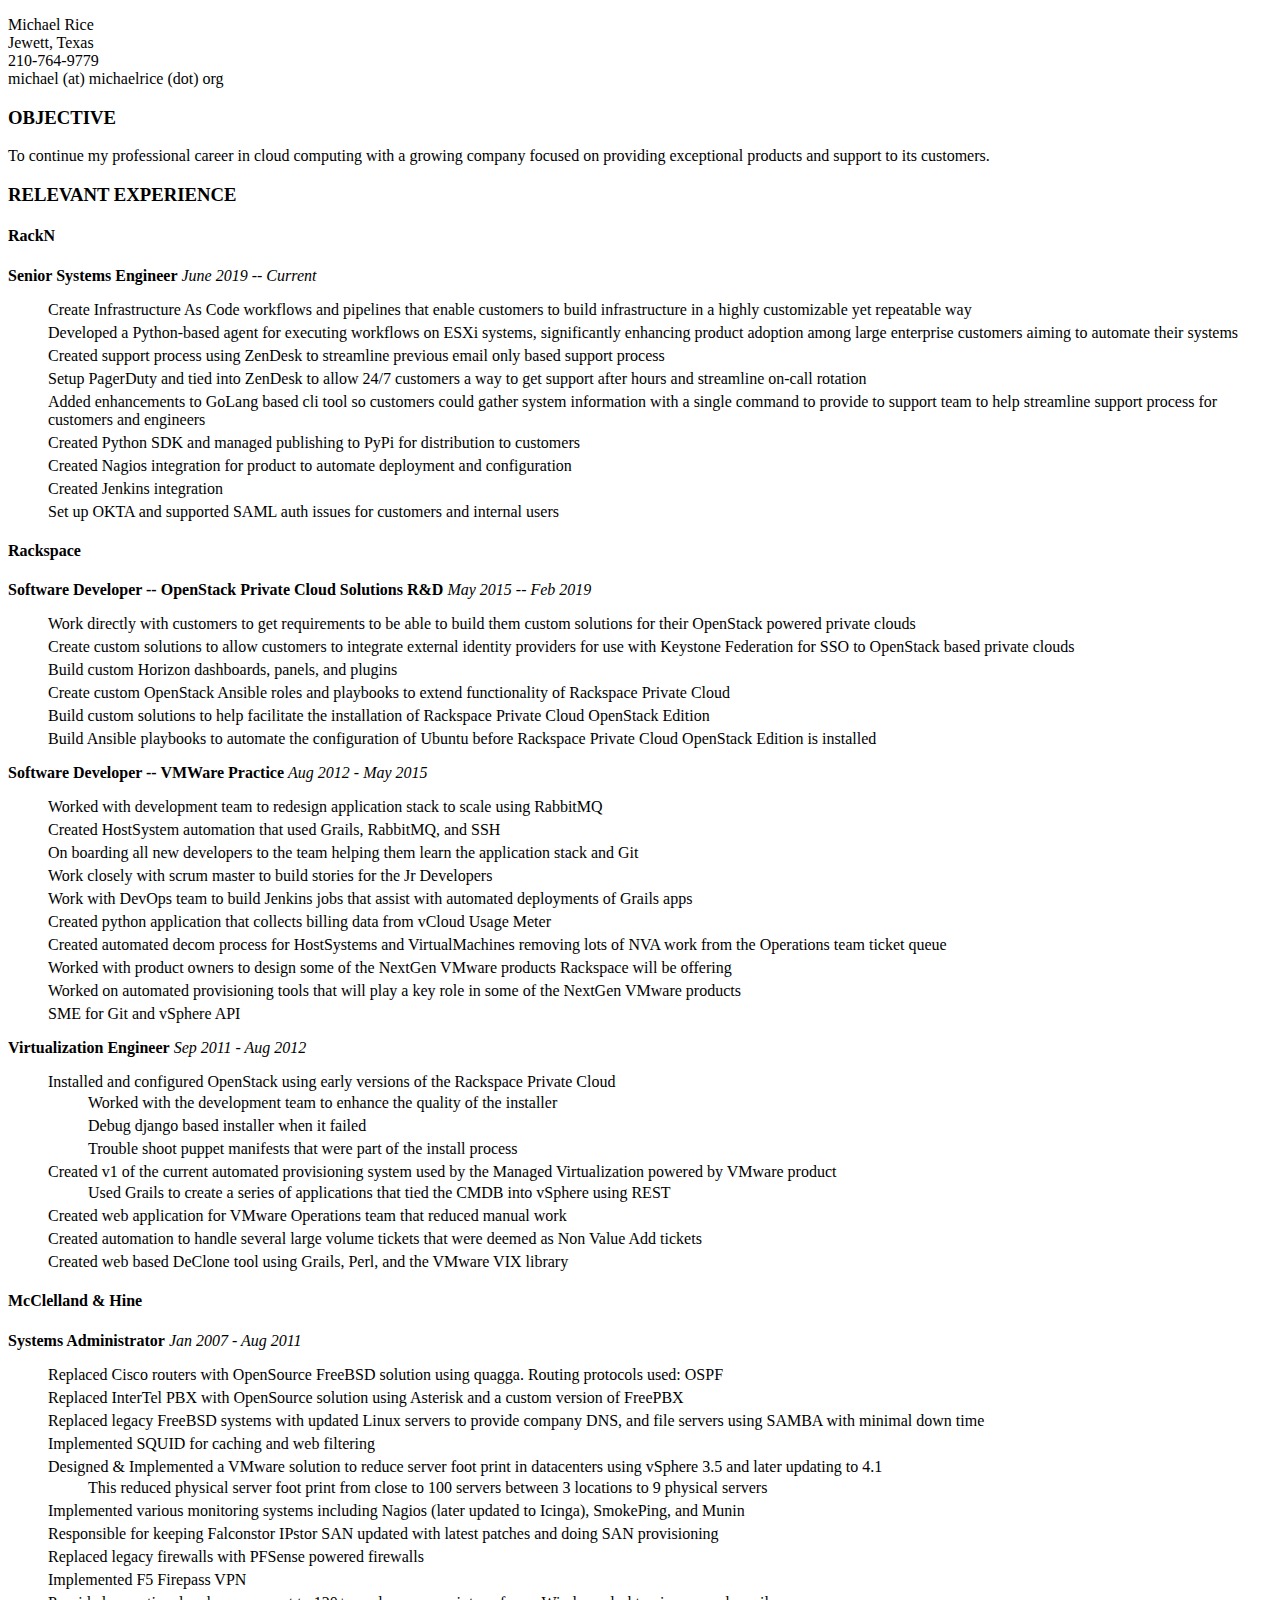
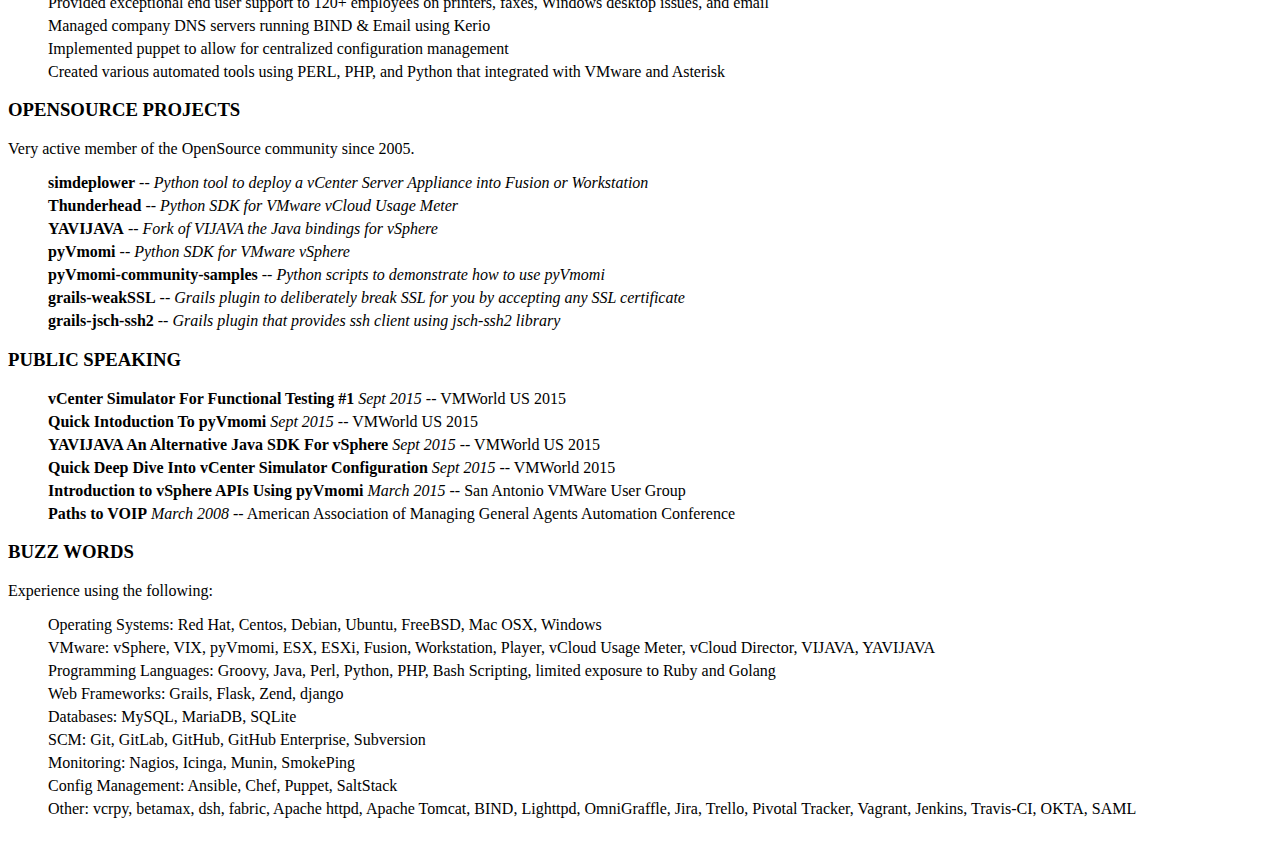
==== commit 59207e2a: "keeping printable resume up to date" ====
--- a/resume-print.html
+++ b/resume-print.html
@@ -58,6 +58,7 @@
                                 <li>Created Python SDK and managed publishing to PyPi for distribution to customers</li>
                                 <li>Created Nagios integration for product to automate deployment and configuration</li>
                                 <li>Created Jenkins integration</li>
+                                <li>Set up OKTA and supported SAML auth issues for customers and internal users</li>
                             </ul>
                             </h4>
                             <h4>
@@ -257,22 +258,20 @@
                             <p>Experience using the following: </p>
 
                             <ul class='no-style'>
-                                <li>Operating Systems: Red Hat, Centos, Debian, Ubuntu, Gentoo, FreeBSD, Mac OSX,
-                                    Windows 7
-                                </li>
+                                <li>Operating Systems: Red Hat, Centos, Debian, Ubuntu, FreeBSD, Mac OSX, Windows</li>
                                 <li>VMware: vSphere, VIX, pyVmomi, ESX, ESXi, Fusion, Workstation, Player, vCloud Usage
                                     Meter, vCloud Director, VIJAVA, YAVIJAVA
                                 </li>
                                 <li>Programming Languages: Groovy, Java, Perl, Python, PHP, Bash Scripting, limited
-                                    exposure to Ruby
-                                </li>
-                                <li>Web Frameworks: Grails, Flask, Zend, limited exposure to django</li>
+                                    exposure to Ruby and Golang
+                                </li>
+                                <li>Web Frameworks: Grails, Flask, Zend, django</li>
                                 <li>Databases: MySQL, MariaDB, SQLite</li>
-                                <li>SCM: Git, GitHub, GitHub Enterprise, Subversion</li>
+                                <li>SCM: Git, GitLab, GitHub, GitHub Enterprise, Subversion</li>
                                 <li>Monitoring: Nagios, Icinga, Munin, SmokePing</li>
                                 <li>Config Management: Ansible, Chef, Puppet, SaltStack</li>
                                 <li>Other: vcrpy, betamax, dsh, fabric, Apache httpd, Apache Tomcat, BIND, Lighttpd,
-                                    OmniGraffle, Jira, Trello, Pivotal Tracker, Vagrant, Jenkins, Travis-CI
+                                    OmniGraffle, Jira, Trello, Pivotal Tracker, Vagrant, Jenkins, Travis-CI, OKTA, SAML
                                 </li>
                             </ul>
                         </div>
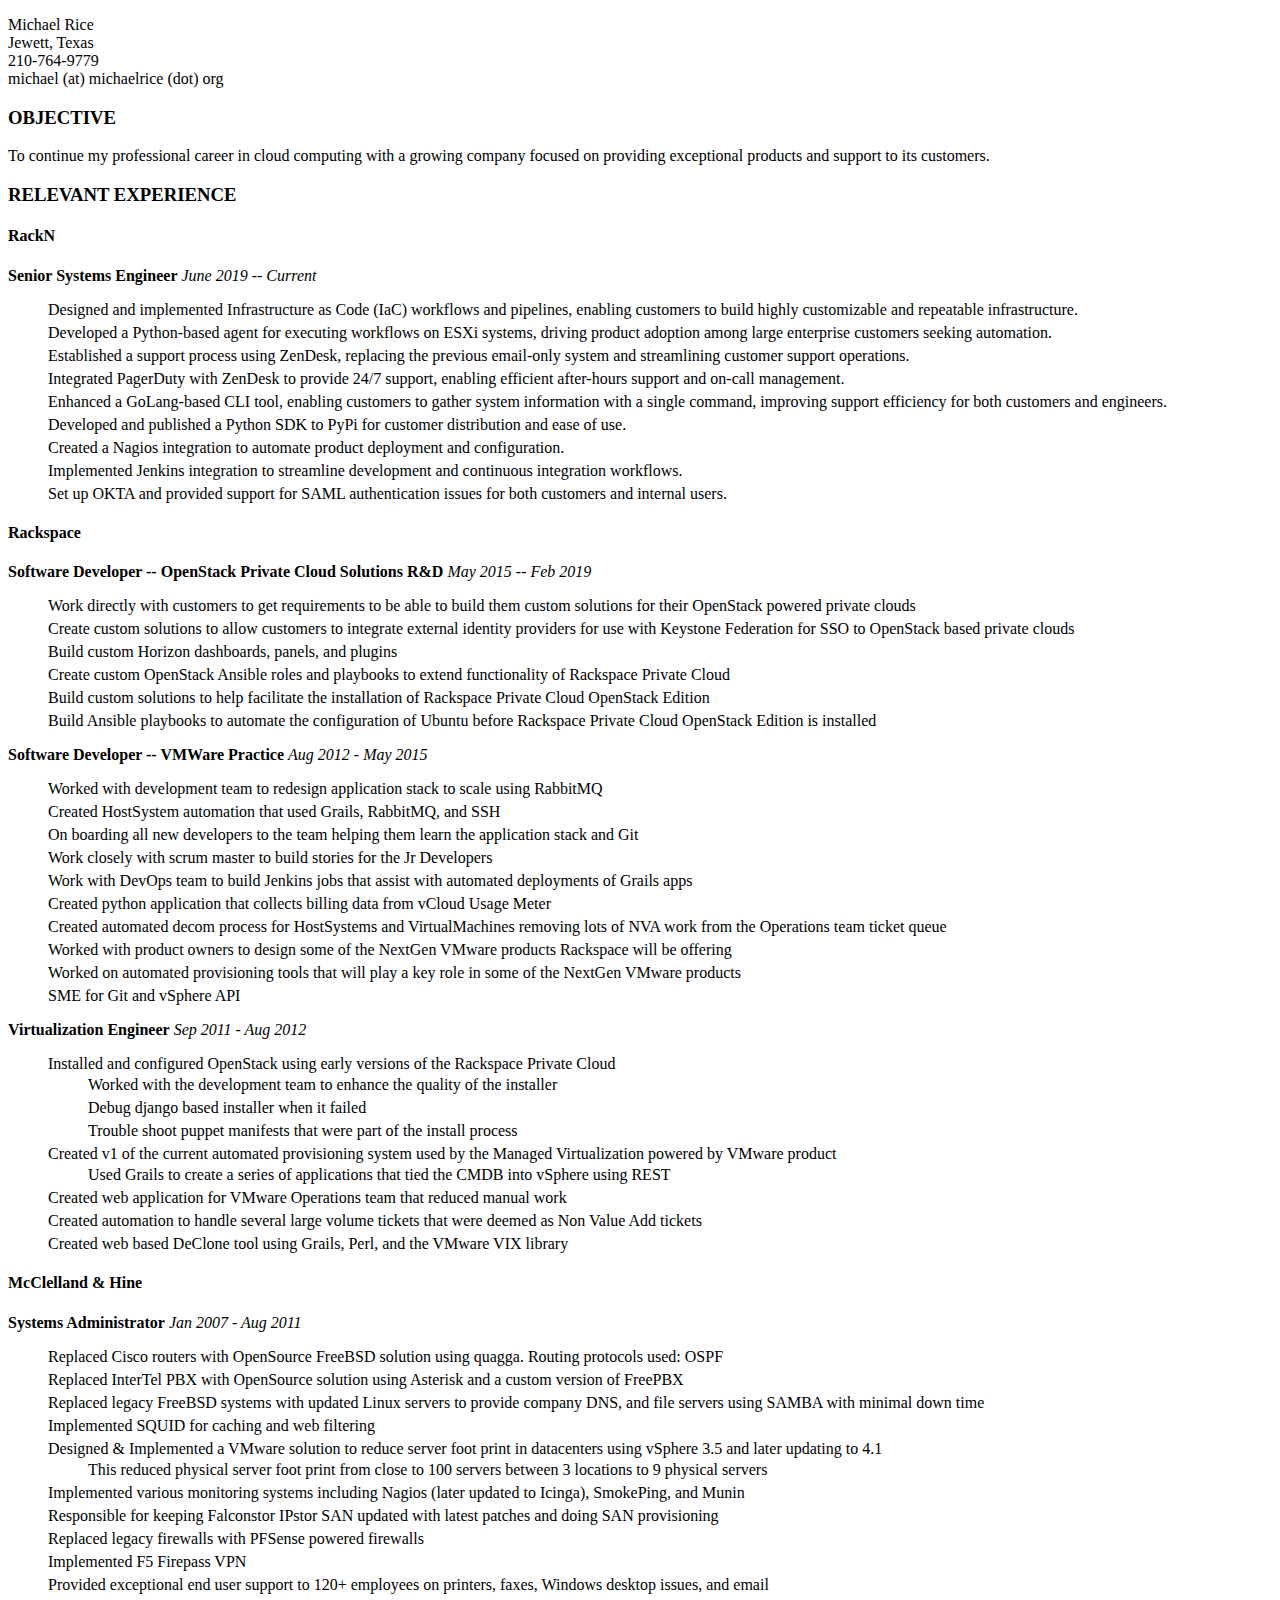
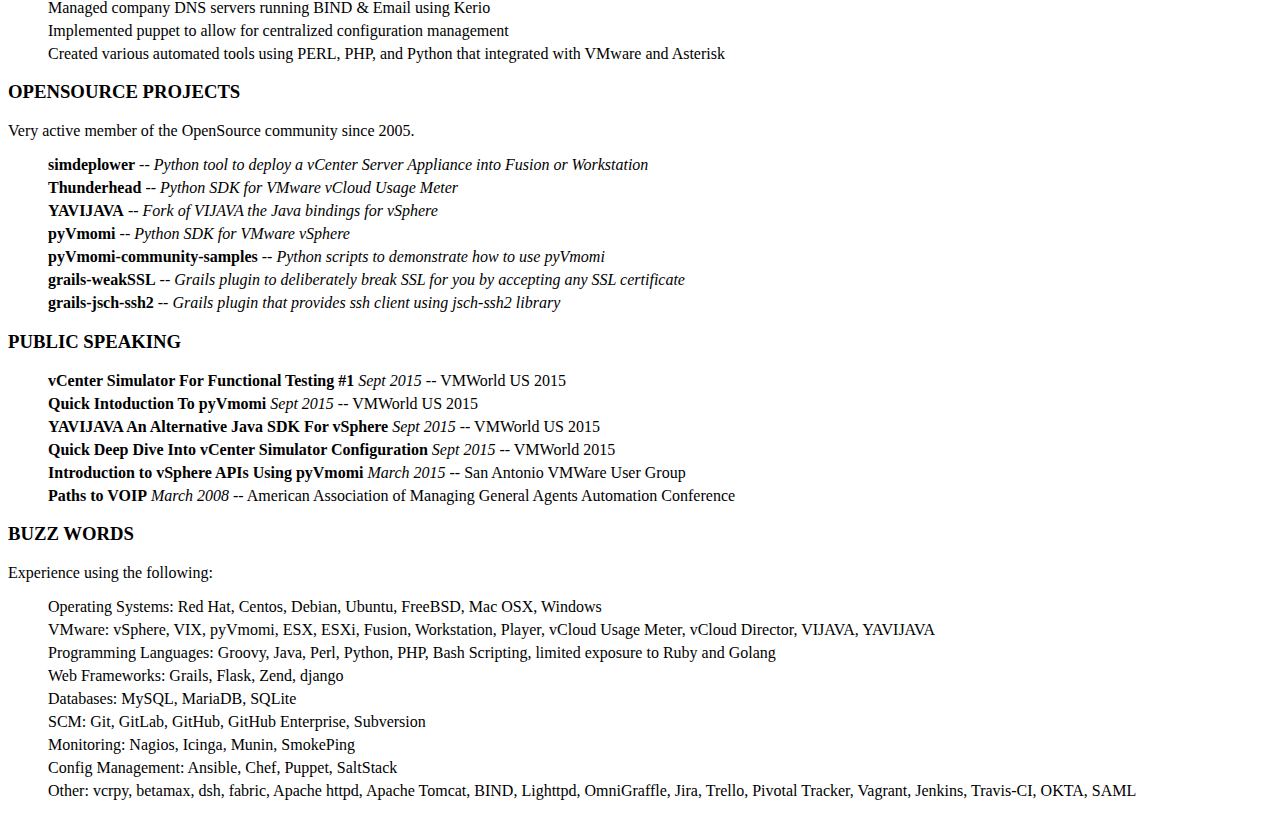
==== commit aa5935c4: "reword current bullet points" ====
--- a/resume-print.html
+++ b/resume-print.html
@@ -38,27 +38,15 @@
                             <p><strong>Senior Systems Engineer</strong>
                                 <em>June 2019 -- Current</em></p>
                             <ul class='no-style'>
-                                <li>Create Infrastructure As Code workflows and pipelines that enable customers to build
-                                    infrastructure in a highly customizable yet repeatable way
-                                </li>
-                                <li>Developed a Python-based agent for executing workflows on ESXi systems,
-                                    significantly enhancing product adoption among large enterprise customers aiming to
-                                    automate their systems
-                                </li>
-                                <li>Created support process using ZenDesk to streamline previous email only based
-                                    support process
-                                </li>
-                                <li>Setup PagerDuty and tied into ZenDesk to allow 24/7 customers a way to get support
-                                    after hours and streamline on-call rotation
-                                </li>
-                                <li>Added enhancements to GoLang based cli tool so customers could gather system
-                                    information with a single command to provide to support team to help streamline
-                                    support process for customers and engineers
-                                </li>
-                                <li>Created Python SDK and managed publishing to PyPi for distribution to customers</li>
-                                <li>Created Nagios integration for product to automate deployment and configuration</li>
-                                <li>Created Jenkins integration</li>
-                                <li>Set up OKTA and supported SAML auth issues for customers and internal users</li>
+                                <li>Designed and implemented Infrastructure as Code (IaC) workflows and pipelines, enabling customers to build highly customizable and repeatable infrastructure.</li>
+                                <li>Developed a Python-based agent for executing workflows on ESXi systems, driving product adoption among large enterprise customers seeking automation.</li>
+                                <li>Established a support process using ZenDesk, replacing the previous email-only system and streamlining customer support operations.</li>
+                                <li>Integrated PagerDuty with ZenDesk to provide 24/7 support, enabling efficient after-hours support and on-call management.</li>
+                                <li>Enhanced a GoLang-based CLI tool, enabling customers to gather system information with a single command, improving support efficiency for both customers and engineers.</li>
+                                <li>Developed and published a Python SDK to PyPi for customer distribution and ease of use.</li>
+                                <li>Created a Nagios integration to automate product deployment and configuration.</li>
+                                <li>Implemented Jenkins integration to streamline development and continuous integration workflows.</li>
+                                <li>Set up OKTA and provided support for SAML authentication issues for both customers and internal users.</li>
                             </ul>
                             </h4>
                             <h4>
